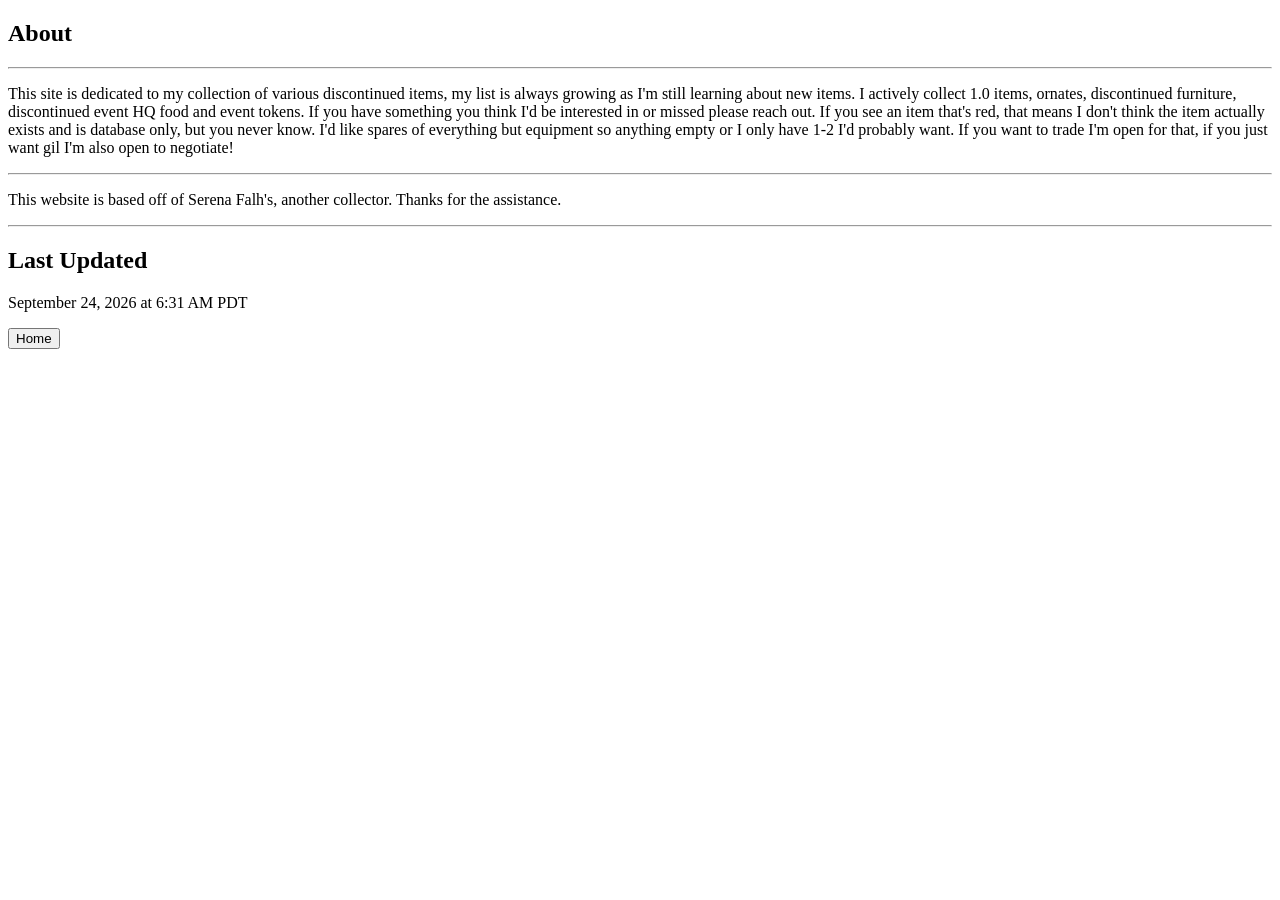
==== about.html @ 0361dc8f "Add files via upload" ====
<!DOCTYPE html>

<html lang="en">
<head>
<meta charset="utf-8"/>
<meta content="IE=edge" http-equiv="X-UA-Compatible"/>
<meta content="width=device-width, initial-scale=1.0" name="viewport"/>
<title>FFXIV Legacy Tracker | About</title>
<link href="assets/images/favicon.png" rel="shortcut icon" type="image/x-icon"/>
<link href="assets/styles/styles.css" rel="stylesheet"/>
<link href="assets/styles/about.css" rel="stylesheet"/>
</head>
<body>
<div class="container flex">
<div class="main secondMain">
<div class="decoration">
<div class="headerPad aboutPad"><section class="about-section">
<h2 class="about-heading">About</h2><hr class="about-divider about-title-divider"/>
<p class="aboutText">This site is dedicated to my collection of various discontinued items, my list is always growing as I'm still learning about new items. I actively collect 1.0 items, ornates, discontinued furniture, discontinued event HQ food and event tokens. If you have something you think I'd be interested in or missed please reach out. If you see an item that's red, that means I don't think the item actually exists and is database only, but you never know. I'd like spares of everything but equipment so anything empty or I only have 1-2 I'd probably want. If you want to trade I'm open for that, if you just want gil I'm also open to negotiate!</p>
</section><hr class="about-divider"/><section class="about-section">
<p class="aboutText creditText">This website is based off of Serena Falh's, another collector. Thanks for the assistance.</p>
</section><hr class="about-divider"/><section class="about-section timestamp-section">
<h2 class="about-heading timestamp-heading">Last Updated</h2>
<p class="aboutText timestampText"><time datetime="2026-09-24T06:31:00-07:00">September 24, 2026 at 6:31 AM PDT</time></p>
</section><div class="about-home-nav"><a href="index.html"><button class="navBtn about-home-button" type="button"><span class="navText">Home</span></button></a></div></div>
</div>
</div>

</div>
</body>
</html>
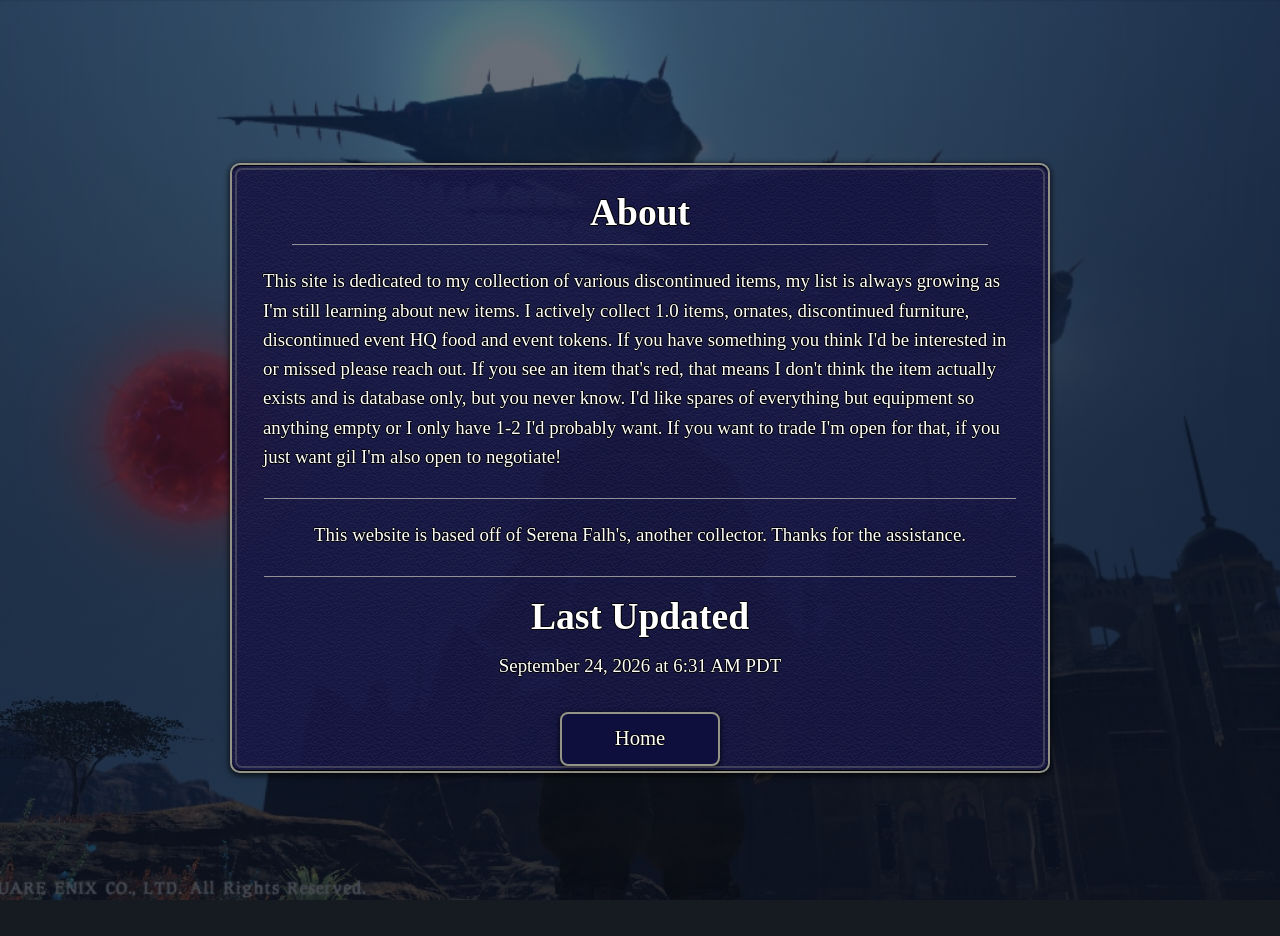
==== commit 7b997a09: "Add files via upload" ====
--- a/about.html
+++ b/about.html
@@ -6,9 +6,10 @@
 <meta content="IE=edge" http-equiv="X-UA-Compatible"/>
 <meta content="width=device-width, initial-scale=1.0" name="viewport"/>
 <title>FFXIV Legacy Tracker | About</title>
-<link href="assets/images/favicon.png" rel="shortcut icon" type="image/x-icon"/>
+<link href="assets/images/favicon.png" rel="icon" type="image/png"/>
 <link href="assets/styles/styles.css" rel="stylesheet"/>
 <link href="assets/styles/about.css" rel="stylesheet"/>
+<script defer="" src="assets/js/site-ui.js"></script>
 </head>
 <body>
 <div class="container flex">
--- a/assets/styles/styles.css
+++ b/assets/styles/styles.css
@@ -0,0 +1,304 @@
+body,
+html {
+    margin: 0;
+    padding: 0;
+}
+
+.container {
+    justify-content: center;
+    font-family: Georgia, 'Times New Roman', serif;
+    background-color: #151b20;
+    background-image: linear-gradient(rgba(7, 18, 34, 0.60), rgba(9, 14, 26, 0.76)), url('../images/backgroundCollection.jpg');
+    background-size: cover;
+    background-position: center;
+    background-attachment: fixed;
+    background-repeat: no-repeat;
+    overflow-y: auto;
+    min-height: 100vh;
+    height: auto;
+    padding: 18px 0;
+}
+
+.flex {
+    display: flex;
+}
+
+h1 {
+    color: rgb(250, 250, 250);
+    display: flex;
+    justify-content: center;
+    font-size: 3.5em;
+    margin-top: 0px;
+    margin-bottom: 10px;
+    text-shadow: -1px 0 black, 0 1px black, 1px 0 black, 0 -1px black;
+    user-select: none;
+}
+
+h2 {
+    color: rgb(250, 250, 250);
+    display: flex;
+    font-size: 1.8em;
+    justify-content: center;
+    margin-bottom: 15px;
+    text-shadow: -1px 0 black, 0 1px black, 1px 0 black, 0 -1px black;
+    user-select: none;
+}
+
+hr {
+    color: rgba(128, 128, 128, 0.25);
+    width: 40%;
+    margin: 0 auto;
+}
+
+a {
+    color: rgb(250, 250, 250);
+}
+
+ul {
+    padding-left: 0px;
+}
+
+li {
+    color: rgb(250, 250, 250);
+    display: flex;
+    justify-content: center;
+    list-style: none;
+    font-size: 1.5em;
+    margin-bottom: 5px;
+    text-shadow: -1px 0 black, 0 1px black, 1px 0 black, 0 -1px black;
+}
+
+button {
+    background: rgba(0, 0, 0, 0);
+    background-image: none;
+    color: #a5afaa;
+    border: 3.5px solid transparent;
+    border-radius: .6em;
+    padding: 2.8em;
+    /* transition: all 0.2s; */
+    background-repeat: no-repeat;
+}
+
+button:hover {
+    border-color: #fff8cc;
+    box-shadow: 0em 0em 1em 0em #fff8cc;
+}
+
+footer {
+    color: white;
+    font-size: .8em;
+    padding-top: 10px;
+    padding-bottom: 5px;
+    position: relative;
+    text-align: center;
+    bottom: 0;
+}
+
+.main {
+    backdrop-filter: blur(1px);
+    border: solid 2px #939388;
+    border-radius: 10px;
+    background-image: url(../images/texture.png);
+    background-color: #0f0f3de8;
+    box-shadow: 0 0.1em 0.3em 0.1em rgba(0, 0, 0, 0.6);
+    margin: auto;
+}
+
+.inner {
+    display: flex;
+    align-items: center;
+    flex-direction: column;
+    justify-content: center;
+    margin: 20px;
+}
+
+.decoration {
+    outline: 2px solid rgba(128, 128, 128, 0.4);
+    outline-offset: -5px;
+    border-radius: 10px;
+    border-top-width: 1px;
+    border-bottom-width: 1px;
+    border-top-style: solid;
+    border-bottom-style: solid;
+}
+
+.box {
+    background-color: #080824;
+    box-shadow: inset 0 0 5px rgba(255, 255, 255, 0.6);
+    border-radius: 3px;
+    margin: 30px;
+    padding: 1px;
+    user-select: none;
+}
+
+.nav {
+    display: flex;
+    flex-direction: row;
+    justify-content: center;
+    margin-bottom: 15px;
+    padding-bottom: 15px;
+}
+
+.navBtn {
+    border: solid 2px #939388;
+    background-image: none;
+    background-color: #0f0f3d;
+    width: 25em;
+    box-shadow: 0 0.1em 0.3em 0.1em rgba(0, 0, 0, 0.6);
+}
+
+.navText {
+    color: white;
+    font-family: Georgia, 'Times New Roman', serif;
+    font-size: 2em;
+    text-shadow: -1px 0 black, 0 1px black, 1px 0 black, 0 -1px black;
+    line-height: 0;
+}
+
+.wrapper {
+    position: absolute;
+    top: 50%;
+    left: 50%;
+    margin-right: -50%;
+    transform: translate(-50%, -50%);
+}
+
+.secondMain {
+    max-width: 900px;
+}
+
+.innerHome {
+    margin-top: 0px;
+    margin-bottom: 0px;
+}
+
+.headerPad {
+    padding-top: 25px;
+}
+
+.trademark {
+    margin-top: 5px;
+    margin-bottom: 0px;
+}
+
+code {
+    background: rgba(255,255,255,0.12);
+    border-radius: 4px;
+    padding: 0 4px;
+}
+
+
+/* Shared collection identity header */
+.site-header {
+    color: #fff;
+    margin: 0 auto 14px;
+    text-align: center;
+    width: 100%;
+}
+.site-header h1 {
+    display: block;
+    font-size: 3.5em;
+    line-height: 1.05;
+    margin: 0 0 18px;
+    padding: 0 12px;
+    text-align: center;
+}
+.site-identity {
+    color: #fff;
+    font-size: 1.42rem;
+    font-weight: 700;
+    line-height: 1.25;
+    margin: 4px 0;
+    text-align: center;
+    text-shadow: -1px 0 #000, 0 1px #000, 1px 0 #000, 0 -1px #000;
+}
+.top-nav {
+    gap: 12px;
+    margin: 16px auto 24px;
+    padding: 0;
+}
+.top-nav a {
+    display: block;
+    text-decoration: none;
+}
+.top-nav .navBtn {
+    align-items: center;
+    box-sizing: border-box;
+    display: flex;
+    justify-content: center;
+    min-height: 64px;
+    padding: 0 18px;
+}
+.top-nav .navText {
+    display: block;
+    line-height: 1.15;
+    text-align: center;
+    width: 100%;
+}
+@media (max-width: 772px) {
+    .site-header h1 { font-size: 3.05em; }
+    .site-identity { font-size: 1.2rem; }
+}
+@media (max-width: 520px) {
+    .site-header h1 { font-size: 2.5em; }
+    .top-nav { gap: 8px; }
+}
+
+/* FFXIV cursor set. Keep each role isolated so individual cursor files can be swapped later. */
+html,
+body {
+    cursor: url('../cursors/primary.cur'), auto;
+}
+
+/* Normal controls keep the primary cursor unless a more specific role applies. */
+button,
+input,
+select,
+textarea {
+    cursor: url('../cursors/primary.cur'), auto;
+}
+
+/* Anything that navigates to another page/site uses the link cursor. */
+a[href],
+a[href] * {
+    cursor: url('../cursors/link.cur'), pointer !important;
+}
+
+/* Collection items use the question cursor. */
+.item-button:not(.blank-item),
+.item-button:not(.blank-item) *,
+.ornate-tile,
+.ornate-tile * {
+    cursor: url('../cursors/question.cur'), help !important;
+}
+
+/* Selectable/copyable text uses the select cursor. */
+.site-identity,
+.aboutText,
+.timestampText,
+.trademark,
+.smallFrame #itemTitle,
+.smallFrame #itemTitle *,
+.smallFrame .item-meta,
+.smallFrame #quantity,
+.smallFrame #readonlyCount,
+.smallFrame #saveStatus,
+.smallFrame input,
+.smallFrame .universalis-link {
+    cursor: url('../cursors/select.cur'), text;
+}
+
+/* Navigation links retain the link cursor even when they contain text. */
+a[href] .navText,
+a[href].universalis-link {
+    cursor: url('../cursors/link.cur'), pointer !important;
+}
+
+/* Used during real page/data loading. */
+html.site-loading,
+html.site-loading *,
+html.site-loading body,
+html.site-loading body * {
+    cursor: url('../cursors/wait.cur'), wait !important;
+}
+
--- a/assets/styles/about.css
+++ b/assets/styles/about.css
@@ -0,0 +1,75 @@
+
+.about-section {
+    margin: 0 auto;
+    max-width: 760px;
+    padding: 6px 28px 12px;
+}
+.about-heading {
+    color: #fff;
+    display: block;
+    font-size: 2rem;
+    margin: 8px 0 10px;
+    text-align: center;
+}
+.aboutText {
+    color: white;
+    font-family: Georgia, 'Times New Roman', serif;
+    font-size: 1.18rem;
+    line-height: 1.55;
+    margin: 0;
+    padding: 3px;
+    text-align: left;
+    text-shadow: -1px 0 black, 0 1px black, 1px 0 black, 0 -1px black;
+}
+.creditText, .timestampText { text-align: center; }
+.about-divider {
+    border: 0;
+    border-top: 1px solid rgba(199, 199, 186, .7);
+    margin: 12px auto;
+    width: calc(100% - 64px);
+}
+.timestamp-heading { font-size: 1.55rem; }
+.timestamp-section { padding-bottom: 24px; }
+@media (max-width: 520px) {
+    .about-section { padding-left: 18px; padding-right: 18px; }
+    .aboutText { font-size: 1.05rem; }
+}
+\n\n/* About begins directly with its title and ends with a Home button. */
+.aboutPad {
+    padding: 24px 28px 28px;
+}
+.aboutPad .about-section:first-child {
+    padding-top: 0;
+}
+.aboutPad .about-heading:first-child {
+    font-size: 2.35rem;
+    margin-top: 0;
+}
+.about-title-divider {
+    margin: 8px auto 18px;
+    width: calc(100% - 64px);
+}
+.about-home-nav {
+    display: flex;
+    justify-content: center;
+    margin: 4px auto 4px;
+}
+.about-home-nav a {
+    text-decoration: none;
+}
+.about-home-button {
+    align-items: center;
+    box-sizing: border-box;
+    display: flex;
+    justify-content: center;
+    min-height: 54px;
+    padding: 0 18px;
+    width: 12em;
+}
+.about-home-button .navText {
+    display: block;
+    font-size: 1.55em;
+    line-height: 1.15;
+    text-align: center;
+    width: 100%;
+}
